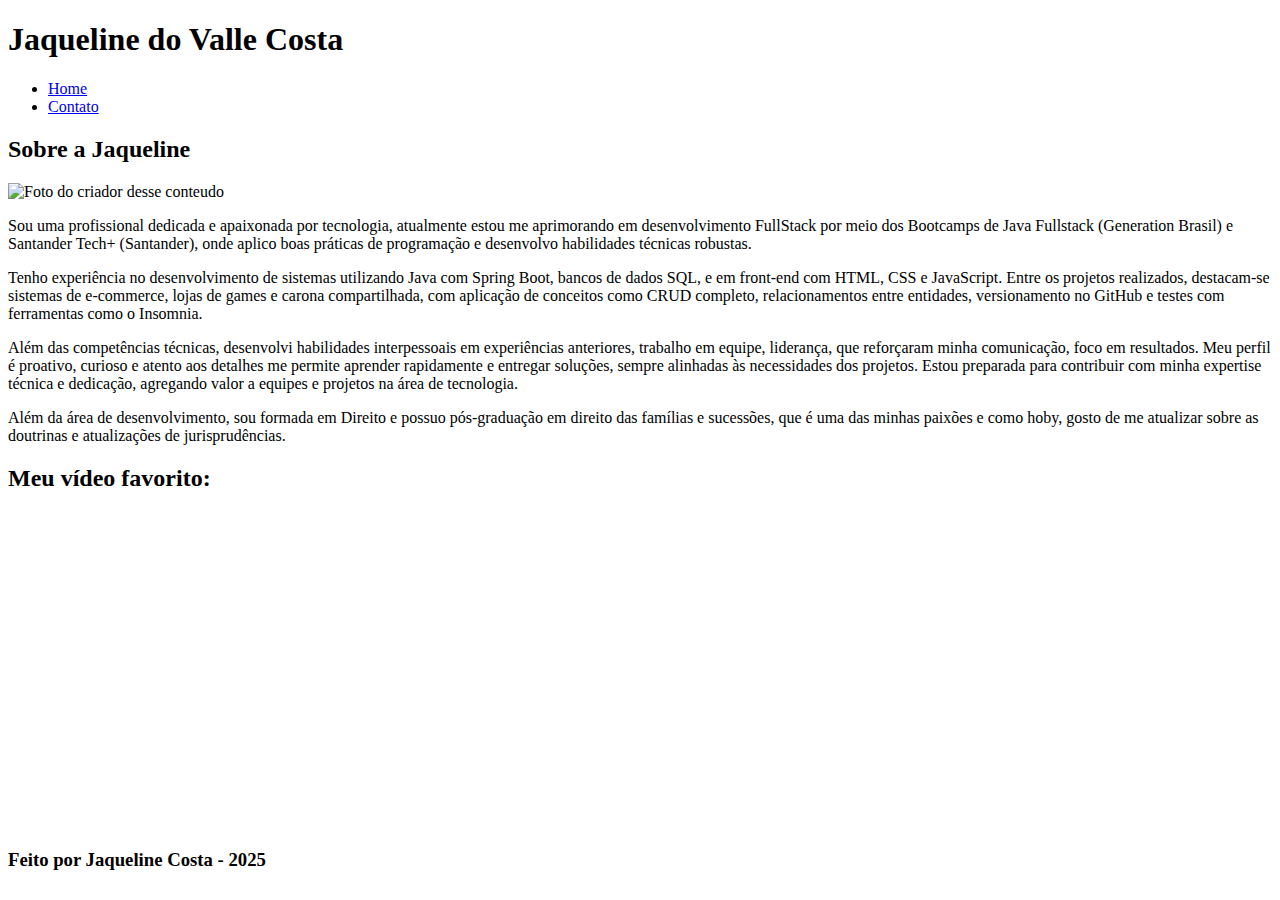
==== index.html @ b8a2c787 "projeto portifólio" ====
<!DOCTYPE html>
<html lang="pt-br">
    <head>
        <meta charset="UTF-8">
        <meta name="viewport" content="width=device-width, initial-scale=1.0">
        <meta name="description" content="Projeto Portfólio">
        <meta name="author" content="Generation Brasil">
        <meta name="keywords" content="HTML, CSS, JavaScript">
        <title>Meu Perfil</title>
    </head>
    <body>
        <!-- Cabeçalho da Página (header) -->
        <header>
            <!-- Div Conteudo do Cabeçalho -->
            <div id="header_content">
                <!-- Titulo do Cabeçalho -->
                <div id="titulo">
                    <!-- Seu nome -->
                    <h1>Jaqueline do Valle Costa</h1>
                </div>

                <!-- Conteudo do Menu da Página (header) -->
                <div id="menu">
                    <!-- Menu da Página -->
                    <nav>
                        <!-- Marcadores não ordenados + links -->
                        <ul id="menu">
                            <li>
                                <a href="index.html"> Home </a>
                            </li>
                            <li>
                                <a href="contato.html"> Contato </a>
                            </li>
                        </ul>
                    </nav>
                </div>
            </div>
        </header>

        <!-- Seção Principal da Página (main) -->
        <main>

            <!-- Seção Sobre você -->
            <section id="about">

                <!-- Título da Seção -->
                <h2>Sobre a Jaqueline</h2>

                <!-- Conteúdo da Seção -->
                <div id="conteudo">

                    <!-- Imagem do criador do conteúdo -->
                    <img
                        src="./assets/img/Foto da autora.JPG"
                        alt="Foto do criador desse conteudo"
                        width="200" height="150"
                    />

                    <!-- Texto sobre o criador do conteúdo -->
                    <article id="sobre_texto">
                        <p>
                            Sou uma profissional dedicada e apaixonada por tecnologia, atualmente estou me aprimorando em desenvolvimento FullStack por meio dos Bootcamps de Java Fullstack (Generation Brasil) e Santander Tech+ (Santander), onde aplico boas práticas de programação e desenvolvo habilidades técnicas robustas. 
                        <p> Tenho experiência no desenvolvimento de sistemas utilizando Java com Spring Boot, bancos de dados SQL, e em front-end com HTML, CSS e JavaScript. Entre os projetos realizados, destacam-se sistemas de e-commerce, lojas de games e carona compartilhada, com aplicação de conceitos como CRUD completo, relacionamentos entre entidades, versionamento no GitHub e testes com ferramentas como o Insomnia.
                
                           <p>
                            Além das competências técnicas, desenvolvi habilidades interpessoais em experiências anteriores, trabalho em equipe, liderança, que reforçaram minha comunicação, foco em resultados. Meu perfil é proativo, curioso e atento aos detalhes me permite aprender rapidamente e entregar soluções, sempre alinhadas às necessidades dos projetos.

Estou preparada para contribuir com minha expertise técnica e dedicação, agregando valor a equipes e projetos na área de tecnologia.
                        
                        </p>
                        <p>
                            Além da área de desenvolvimento, sou formada em Direito e possuo pós-graduação em direito das famílias e sucessões, que é uma das minhas paixões e como hoby, gosto de me atualizar sobre as doutrinas e atualizações de jurisprudências.
                        </p>
                    </article>
                </div>
            </section>

            <!-- Seção contendo um vídeo de sua preferência -->
            <section id="video">

                <!-- Título da Seção -->
				<h2>Meu vídeo favorito:</h2>

				<!-- Vídeo da Seção -->
				<div class="youtube">
					<iframe
						width="560"
						height="315"
						src="https://www.youtube.com/embed/Z3_mtwMMuGI?si=F1QiiDYSfsPG3nF0"
						frameborder="0"
						allow="accelerometer; autoplay; encrypted-media; gyroscope; picture-in-picture"
						allowfullscreen
					></iframe>
				</div>

            </section>

        </main>

        <!-- Rodapé da Página (footer) -->
        <footer>
        
            <!-- Seção de Contato - Redes Sociais-->
            <section id="redes_sociais">

                <a href="www.linkedin.com/in/jaqueline-valle">
                    
                </a>
                <a href="https://github.com/Jaquelinevalle">
                   
                </a>
               

        </section>

        <h3>
            Feito por Jaqueline Costa - 2025
        </h3>

        </footer>
    </body>
</html>
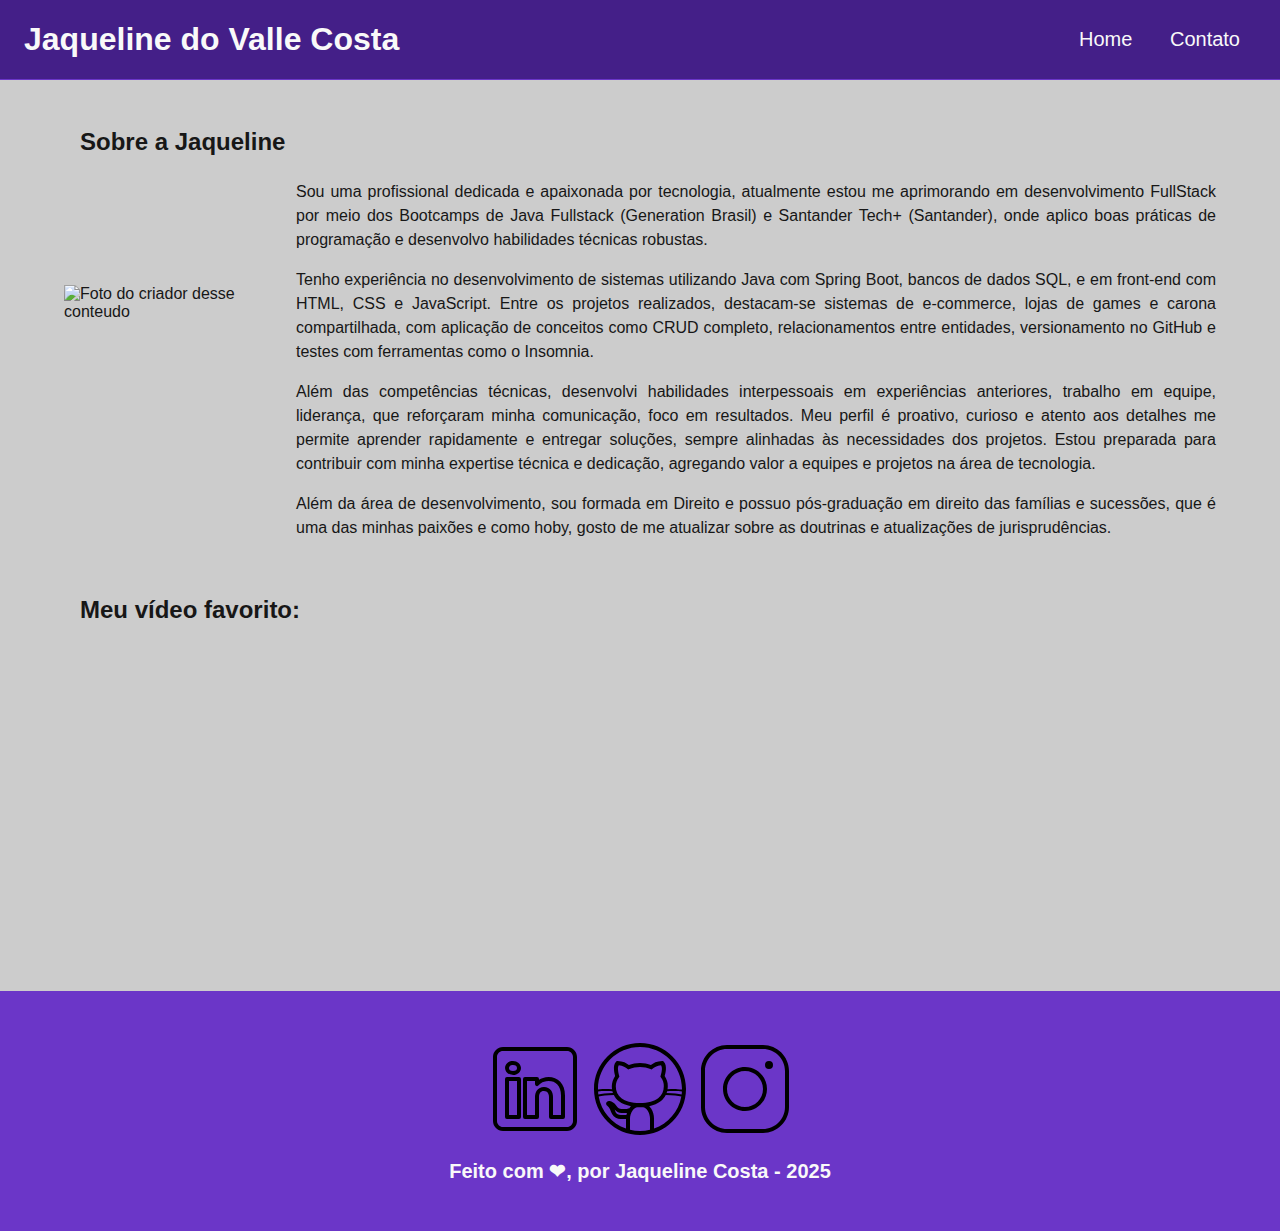
==== commit d8ee6186: "css" ====
--- a/index.html
+++ b/index.html
@@ -6,13 +6,20 @@
         <meta name="description" content="Projeto Portfólio">
         <meta name="author" content="Generation Brasil">
         <meta name="keywords" content="HTML, CSS, JavaScript">
+        
+        <link rel="icon" type="image/svg" href="./assets/img/favicon.svg" />
+        
+        <!-- Link para a Folha de Estilo da Página - CSS -->
+        <link rel="stylesheet" href="./assets/css/style.css" />
+        
         <title>Meu Perfil</title>
     </head>
     <body>
         <!-- Cabeçalho da Página (header) -->
         <header>
             <!-- Div Conteudo do Cabeçalho -->
-            <div id="header_content">
+            <div id="header_content" class="flex">
+
                 <!-- Titulo do Cabeçalho -->
                 <div id="titulo">
                     <!-- Seu nome -->
@@ -41,20 +48,23 @@
         <main>
 
             <!-- Seção Sobre você -->
-            <section id="about">
+            <section id="about" class="flex_start">
 
                 <!-- Título da Seção -->
                 <h2>Sobre a Jaqueline</h2>
 
                 <!-- Conteúdo da Seção -->
-                <div id="conteudo">
+                <div id="conteudo" class="flex">
 
                     <!-- Imagem do criador do conteúdo -->
                     <img
                         src="./assets/img/Foto da autora.JPG"
                         alt="Foto do criador desse conteudo"
                         width="200" height="150"
-                    />
+                        
+                        class="img_profile"
+
+                        />
 
                     <!-- Texto sobre o criador do conteúdo -->
                     <article id="sobre_texto">
@@ -76,13 +86,13 @@
             </section>
 
             <!-- Seção contendo um vídeo de sua preferência -->
-            <section id="video">
+            <section id="video" class="flex_start">
 
                 <!-- Título da Seção -->
 				<h2>Meu vídeo favorito:</h2>
 
 				<!-- Vídeo da Seção -->
-				<div class="youtube">
+				<div class="youtube" class="flex">
 					<iframe
 						width="560"
 						height="315"
@@ -98,23 +108,26 @@
         </main>
 
         <!-- Rodapé da Página (footer) -->
-        <footer>
+        <footer class="flex">
         
             <!-- Seção de Contato - Redes Sociais-->
             <section id="redes_sociais">
 
-                <a href="www.linkedin.com/in/jaqueline-valle">
-                    
+                <a href="https://www.linkedin.com/in/jaqueline-valle/">
+                    <img src="assets/img/linkedin.svg" alt="LinkedIn" />
                 </a>
                 <a href="https://github.com/Jaquelinevalle">
-                   
+                    <img src="assets/img/github.svg" alt="GitHub" />
+                </a>
+                <a href="https://www.instagram.com/jaque.valle/" />
+                    <img src="assets/img/instagram.svg" alt="Instagram" />
                 </a>
                
 
         </section>
 
         <h3>
-            Feito por Jaqueline Costa - 2025
+            Feito com ❤, por Jaqueline Costa - 2025
         </h3>
 
         </footer>
--- a/assets/css/style.css
+++ b/assets/css/style.css
@@ -0,0 +1,239 @@
+* { 
+    margin: 0;
+    padding: 0;
+    box-sizing: border-box;
+    text-decoration: none;
+    outline: none;
+    font-weight: 400;
+    font-family: sans-serif;
+}
+
+:root {
+    --purple-200: #9a7bd1;
+    --purple-500: #6b36c8;
+    --purple-800: #441f88;
+
+    --black-800: #171717;
+
+    --gray-200: #cccccc;
+    --gray-400: #505861;
+
+    --white: #F9F9F9;
+
+}
+
+html {
+    width: 100%;
+    height: 100vh;
+}
+
+body {
+    background: var(--gray-200);
+    color: var(--black-800);
+}
+
+h1{
+    color: var(--white);
+    font-size: 2rem;
+    font-weight: 700;
+}
+
+h2{
+    padding: 1rem;
+    color: var(--black-800);
+    font-size: 1.5rem;
+    font-weight: 600;
+    text-align: left;
+}
+
+h3{
+    padding: 1rem;
+    color: var(--white);
+    font-size: 1.25rem;
+    font-weight: 700;
+    text-align: center;
+}
+
+p{
+    font-size: 1rem;
+    line-height: 1.5rem;
+    text-align: justify;
+    padding: 0.5rem 0;
+}
+
+/* Definindo as configurações do Flexbox */
+
+.flex {
+    display: flex;
+    justify-content: center;
+    align-items: center;
+}
+
+.flex_start {
+    display: flex;
+    justify-content: flex-start;
+}
+
+/* Estilização da Seção Header */
+
+#header_content {
+    height: 80px;
+    position: sticky;
+    top: 0;
+    width: 100%;
+    justify-content: space-between;
+    padding: 24px;
+    background-color: var(--purple-800);
+    border-bottom: 1px solid var(--purple-500);
+
+}
+
+#menu li {
+    display: inline;
+    padding: 1rem;
+}
+
+#menu li a {
+    text-decoration: none;
+    color: var(--white);
+    font-size: 20px;
+}
+
+#menu li a:hover {
+    color: var(--purple-200);
+    text-decoration: underline;
+}
+
+/* Estilização da Seção About */
+
+#about {
+    flex-direction: column;
+    margin: 2rem auto;
+    width: 90%;
+}
+
+#conteudo{
+    flex-direction: row;
+    gap: 2rem;
+}
+
+.img_profile{
+    width: 200px;
+}
+
+/* Estilização da Seção Vídeo */
+
+#video{
+    flex-direction: column;
+    margin: 2rem auto;
+    width: 90%;
+}
+
+footer{
+    flex-direction: column;
+    margin: 0;
+    padding: 2rem;
+    color: var(--white);
+    background-color: var(--purple-500);
+    font-weight: bold;
+    text-align: center;
+}
+
+#redes_sociais {
+    display: flex;
+    justify-content: space-evenly;
+    margin: 1rem 0 0 0;
+    width: 320px;
+}
+
+.social_icon {
+    width: 4rem;
+    height: 4rem;
+    filter: brightness(0)
+            saturate(100%)
+            invert(100%)
+            sepia(0%)
+            saturate(7457%)
+            hue-rotate(23deg)
+            brightness(95%)
+            contrast(87%);
+}
+
+.social_icon:hover {
+    filter: brightness(0)
+            saturate(100%)
+            invert(65%)
+            sepia(59%)
+            saturate(2437%)
+            hue-rotate(213deg)
+            brightness(86%)
+            contrast(88%);
+}
+
+#contact{
+    flex-direction: row;
+    gap: 2rem;
+}
+
+form {
+    display: flex;
+    flex-direction: column;
+    width: 480px;
+    margin: 2rem 0;
+    padding: none;
+}
+
+form label {
+    font-size: 1rem;
+    text-align: left;
+    font-weight: 500;
+}
+
+form input,
+textarea {
+    margin: 0.5rem 0 1rem;
+    padding: 0.5rem;
+    border-radius: 1.25rem;
+    border: none;
+    width: 100%;
+    font-size: 1rem;
+}
+
+textarea {
+    resize: none;
+    height: 5rem;
+}
+
+form span{
+    margin: 0 0 0.5rem 0.75rem;
+    font-size: 0.75rem;
+    line-height: 1rem;
+    color: red;
+}
+
+form button {
+    text-align: center;
+    padding: 0.75rem 2rem;
+    background: var(--purple-800);
+    border: 1px solid var(--purple-500);
+    color: var(--white);
+    border-radius: 0.75rem;
+    font-weight: 700;
+    font-size: 1rem;
+}
+
+form button:hover {
+    background: var(--purple-500);
+}
+
+#mapa{
+    width: 480px;
+    flex-direction: column;
+    gap: 3rem;
+}
+
+#endereco > p{
+    font-size: 1rem;
+    text-align: justify;
+    font-weight: 600;
+}